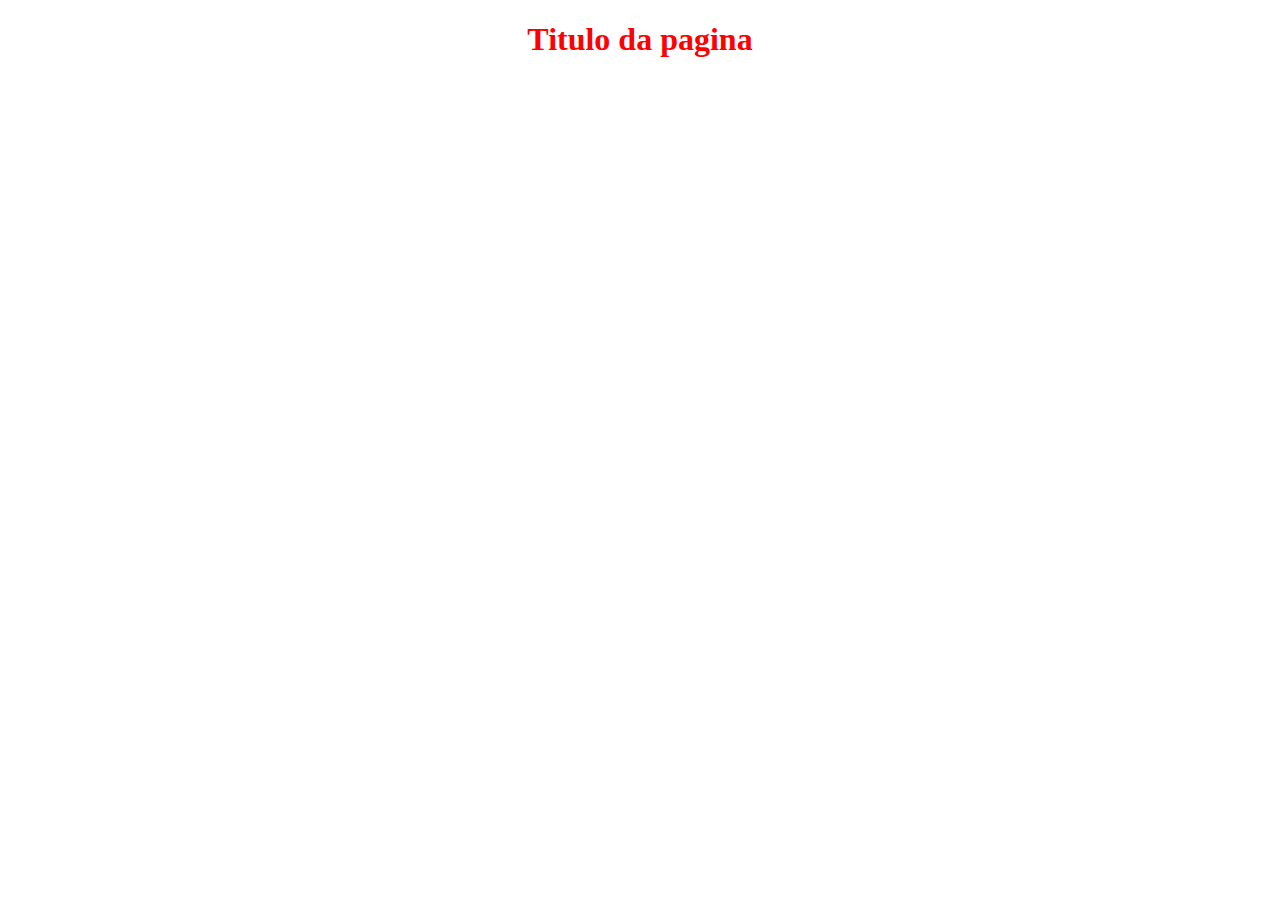
==== Landing Page/media.queries.html @ bfc861db "atualizacao" ====
<!DOCTYPE html>
<html lang="pt-BR">
<head>
    <meta charset="UTF-8">
    <meta http-equiv="X-UA-Compatible" content="IE=edge">
    <meta name="viewport" content="width=device-width, initial-scale=1.0">
    <title>Document</title>
    <style>
        /* Mobile first */
        h1 {
            color:  red;
        }

        /* tablets >- 768px */
        @media screen and (min-width: 768px){
            h1 {text-align: center;
            }
        /* desktops >- 992px */
        /* notebooks >- 1200px */
    }
    </style>


</head>
<body>
    <h1>Titulo da pagina</h1>
</body>
</html>
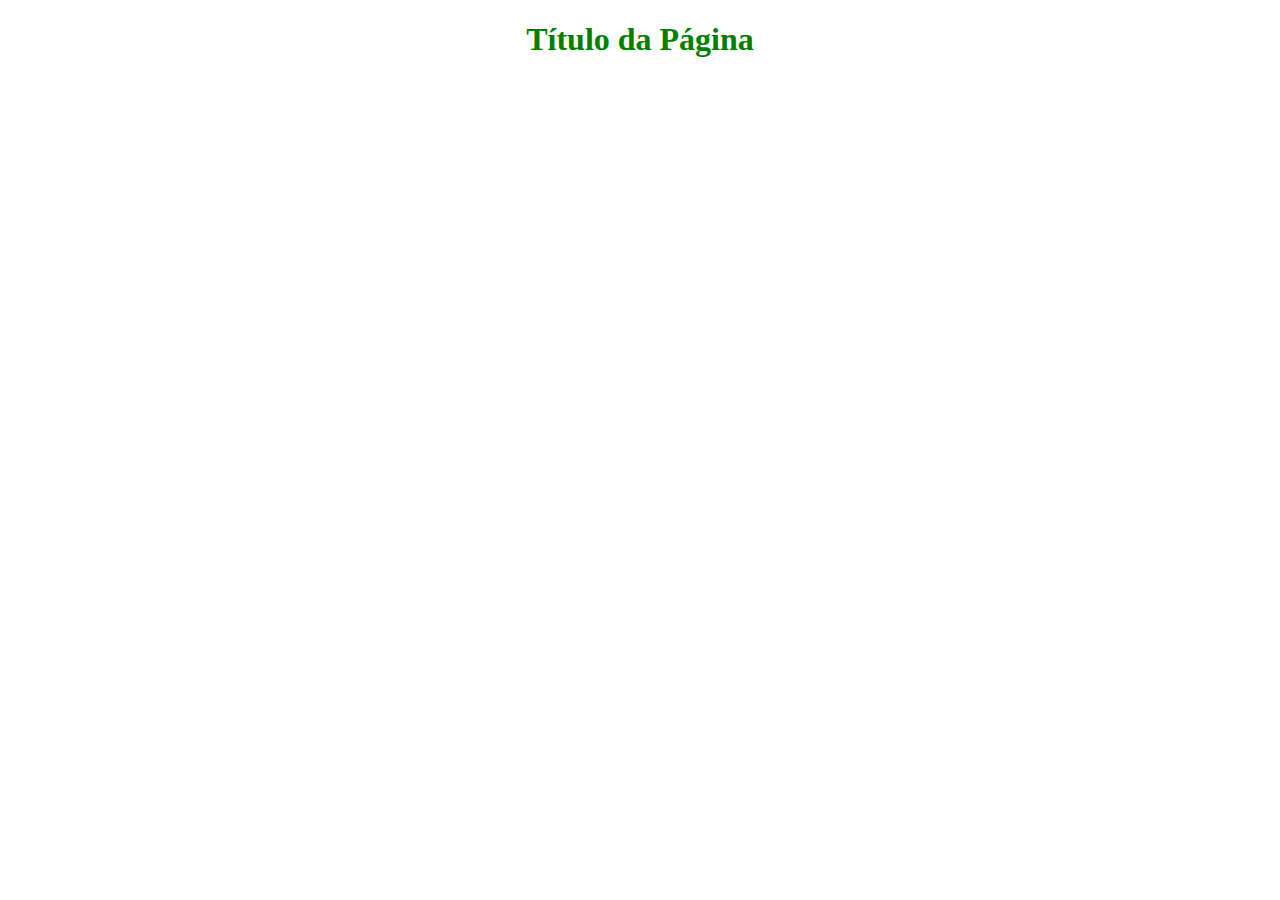
==== commit 4942a598: "atualizacao mobile version" ====
--- a/Landing Page/media.queries.html
+++ b/Landing Page/media.queries.html
@@ -1,28 +1,59 @@
 <!DOCTYPE html>
-<html lang="pt-BR">
+<html lang="en">
+
 <head>
     <meta charset="UTF-8">
     <meta http-equiv="X-UA-Compatible" content="IE=edge">
     <meta name="viewport" content="width=device-width, initial-scale=1.0">
     <title>Document</title>
     <style>
-        /* Mobile first */
+        /* mobile first >= 0px até 767px */
+
         h1 {
-            color:  red;
+            color: red;
         }
 
-        /* tablets >- 768px */
-        @media screen and (min-width: 768px){
-            h1 {text-align: center;
+
+        @media screen and (min-width: 100px) and (max-width: 450px) {
+            h1 {
+                color: orange;
             }
-        /* desktops >- 992px */
-        /* notebooks >- 1200px */
-    }
+        }
+
+        /* breakpoints - pontos de alteração do layout */
+
+        /* tablets >= 768px até 991px */
+        /* desktops >= 992px até 1199px*/
+        /* notebooks >= 1200px */
+        /* full hd >= 1440px até o infinito */
+
+        /* tablets >= 768px até 991px */
+        @media screen and (min-width: 768px) {
+            h1 {
+                text-align: center;
+                color: blue;
+            }
+        }
+
+        /* desktops >= 992px até 1199px */
+        @media screen and (min-width: 992px) {
+            h1 {
+                color: green;
+            }
+        }
+
+        /* notebooks >= 1200px */
+        @media screen and (min-width: 992px) {
+            h1 {
+                color: green;
+            }
+        }
     </style>
 
+</head>
 
-</head>
 <body>
-    <h1>Titulo da pagina</h1>
+    <h1>Título da Página</h1>
 </body>
+
 </html>